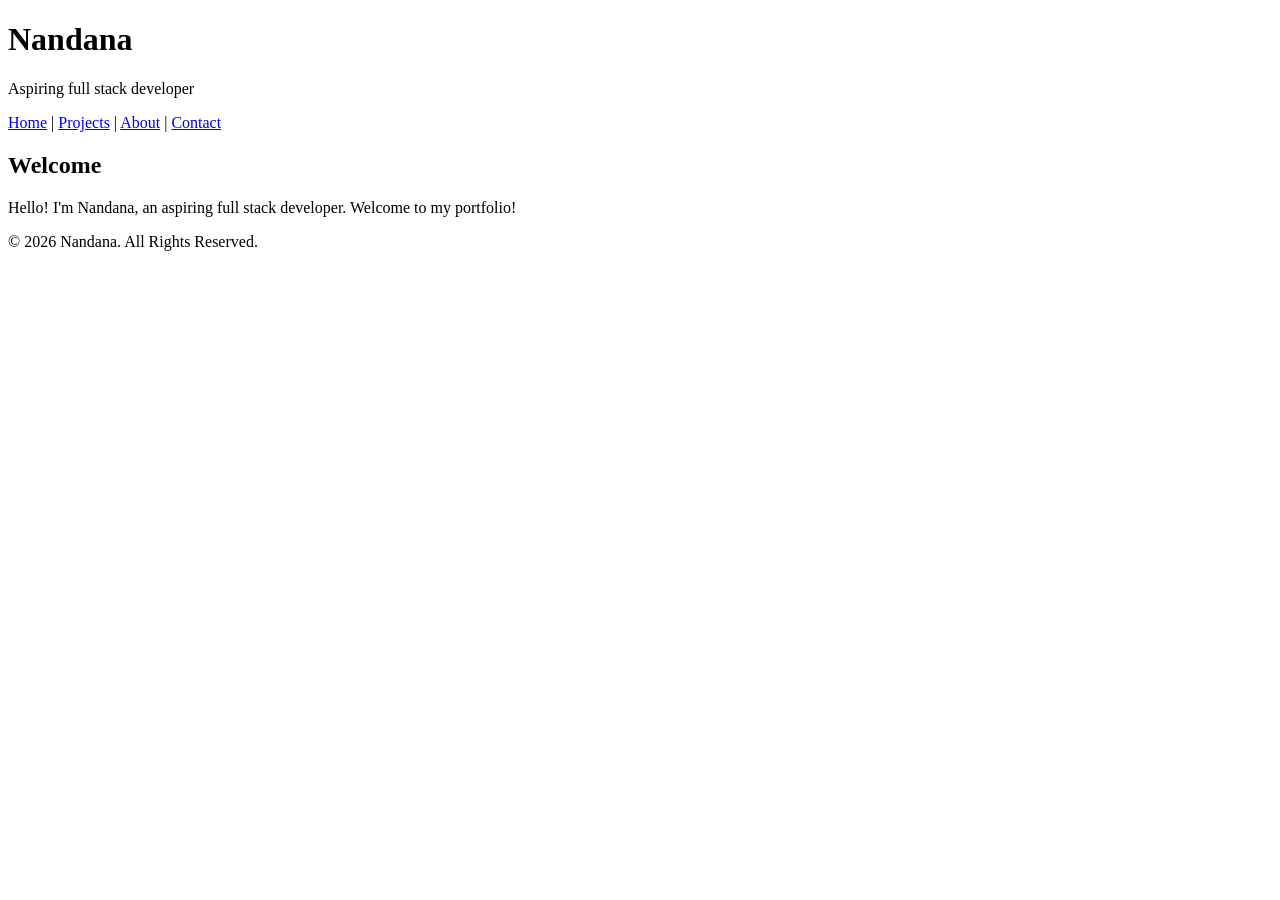
==== ortfolio-site/index.html @ 36e06068 "Day 7: 4-page portfolio skeleton (Home, Projects, About, Contact) - Week 1 complete" ====
<!DOCTYPE html>
<html lang="en">
    <head>
        <meta charset="UTF-8">
        <meta name="viewport" content="width=device-width,initial-scale=1.0">
        <title>Nandana Aspiring Developer</title>
    </head>
    <body>
        <header>
            <h1>Nandana</h1>
            <p>Aspiring full stack developer</p>
            <nav>
                <a href="index.html">Home</a> |
                <a href="projects.html">Projects</a> |
                <a href="about.html">About</a> |
                <a href="contact.html">Contact</a>
            </nav>
        </header>
        <main>
            <section>
                <h2>Welcome</h2>
                <p>Hello! I'm Nandana, an aspiring full stack developer. Welcome to my portfolio!</p>
            </section>
        </main>
        <footer>
            <p>&copy; 2026 Nandana. All Rights Reserved.</p>
        </footer>
    </body>
</html>
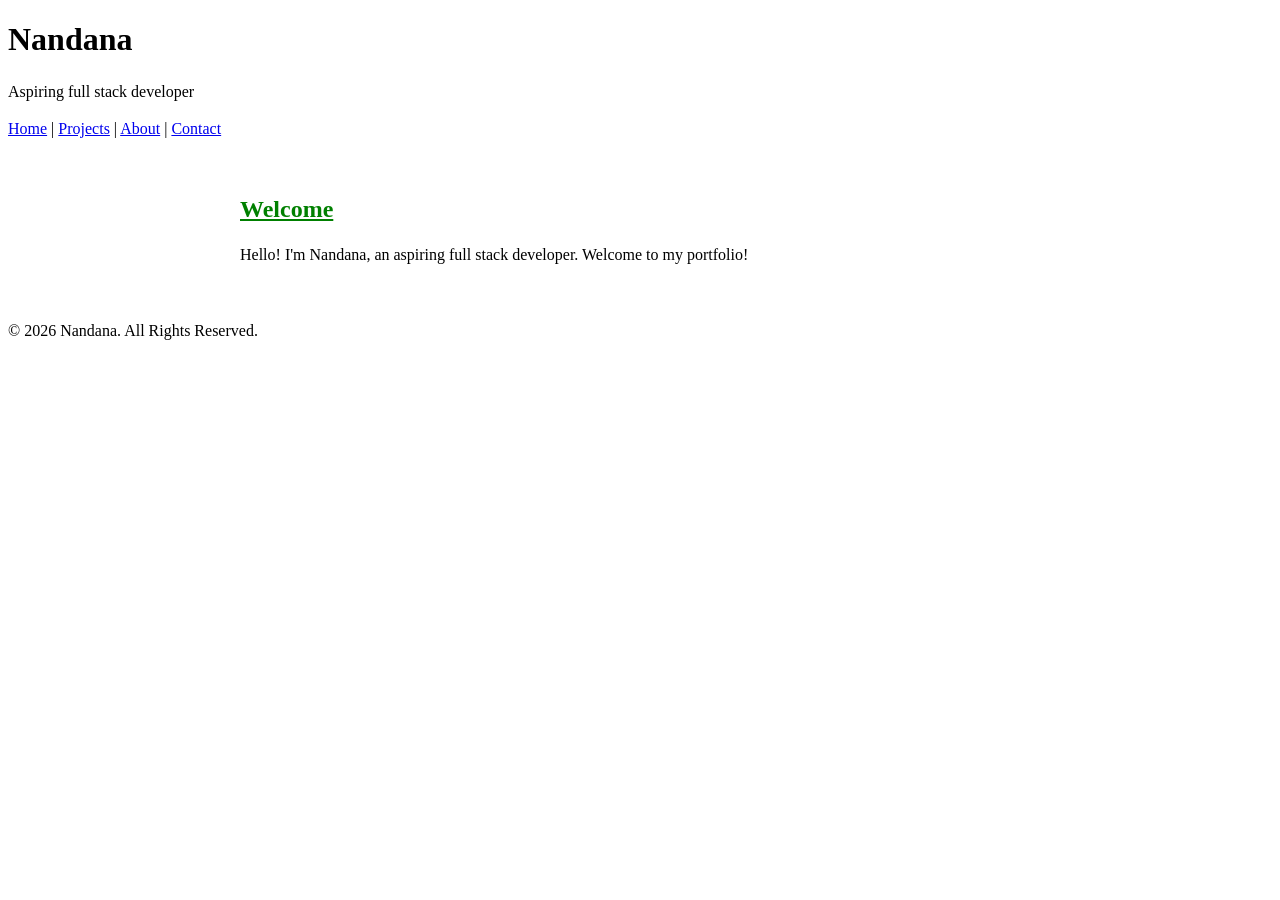
==== commit ce6b12ee: "Day 8: CSS selectors, specificity, and units - styled portfolio site" ====
--- a/ortfolio-site/index.html
+++ b/ortfolio-site/index.html
@@ -4,6 +4,7 @@
         <meta charset="UTF-8">
         <meta name="viewport" content="width=device-width,initial-scale=1.0">
         <title>Nandana Aspiring Developer</title>
+        <link rel="stylesheet" href="style.css">
     </head>
     <body>
         <header>
@@ -18,7 +19,7 @@
         </header>
         <main>
             <section>
-                <h2>Welcome</h2>
+                <h2 id="main-heading">Welcome</h2>
                 <p>Hello! I'm Nandana, an aspiring full stack developer. Welcome to my portfolio!</p>
             </section>
         </main>
--- a/ortfolio-site/style.css
+++ b/ortfolio-site/style.css
@@ -0,0 +1,24 @@
+p{
+    line-height:1.5;
+}
+#main-heading{
+    text-decoration:underline;
+    color:green;
+}
+.highlight{
+    color:#e74c3c;
+    font-weight:bold;
+    font-size:1.2em;
+}
+h2{
+    color:blue;
+}
+main{
+    max-width:800px;
+    width:90%;
+    margin:0 auto;
+    padding:20px;
+}
+header{
+    min-height:15vh;
+}
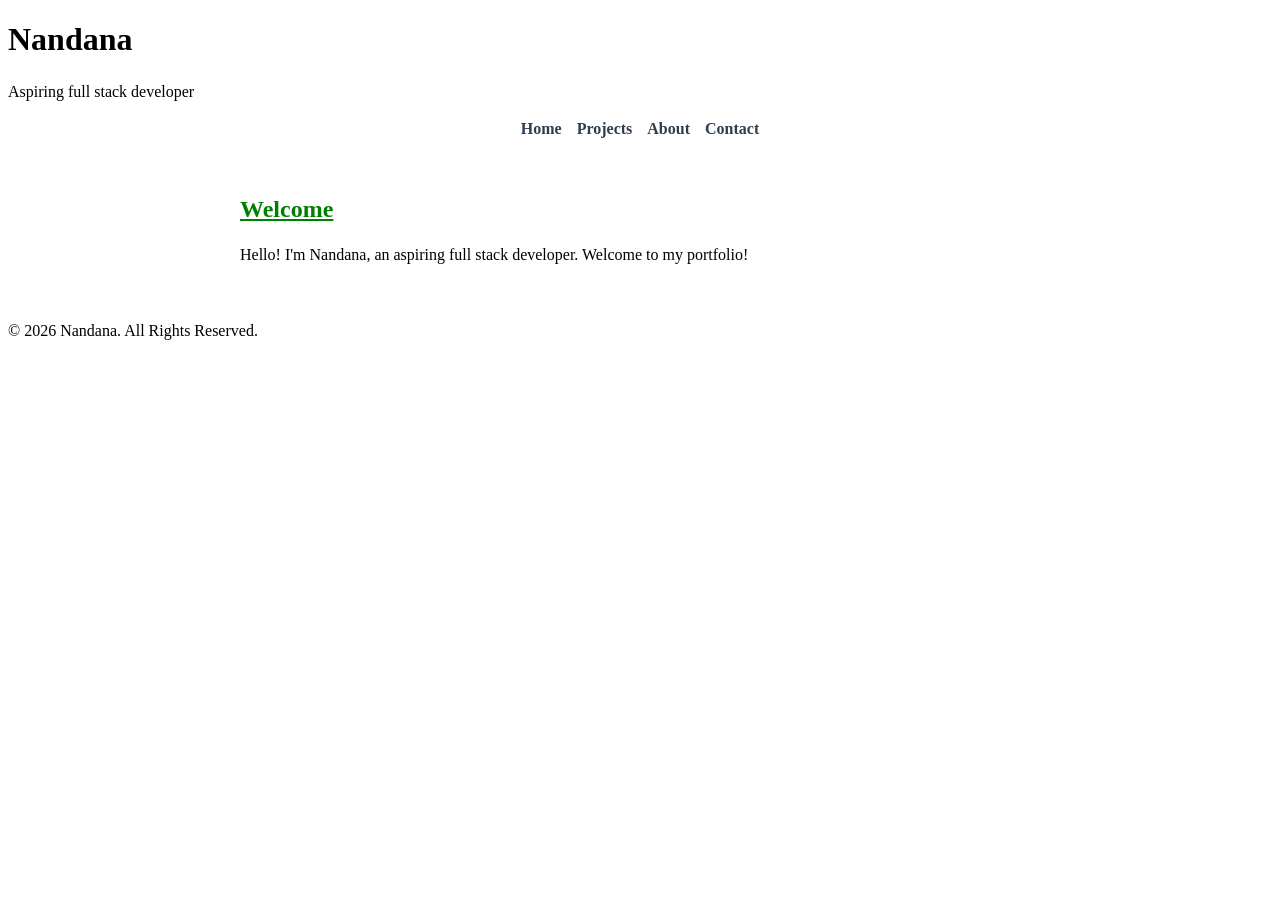
==== commit f093cefa: "Day 9: Flexbox navbar and responsive card layout for projects page" ====
--- a/ortfolio-site/index.html
+++ b/ortfolio-site/index.html
@@ -11,9 +11,9 @@
             <h1>Nandana</h1>
             <p>Aspiring full stack developer</p>
             <nav>
-                <a href="index.html">Home</a> |
-                <a href="projects.html">Projects</a> |
-                <a href="about.html">About</a> |
+                <a href="index.html">Home</a> 
+                <a href="projects.html">Projects</a> 
+                <a href="about.html">About</a> 
                 <a href="contact.html">Contact</a>
             </nav>
         </header>
--- a/ortfolio-site/style.css
+++ b/ortfolio-site/style.css
@@ -22,3 +22,26 @@
 header{
     min-height:15vh;
 }
+nav{
+    display:flex;
+    justify-content:center;
+    gap:15px;
+}
+nav a{
+    text-decoration:none;
+    color:#2c3e50;
+    font-weight:bold
+}
+.project-cards{
+    display:flex;
+    gap:20px;
+    flex-wrap:wrap;
+}
+.card{
+    background-color:white;
+    border-radius:8px ;
+    padding:20px;
+    box-shadow:0 2px 4px rgba(0,0,0,0.1);
+    flex:1;
+    min-width:250px;
+}
